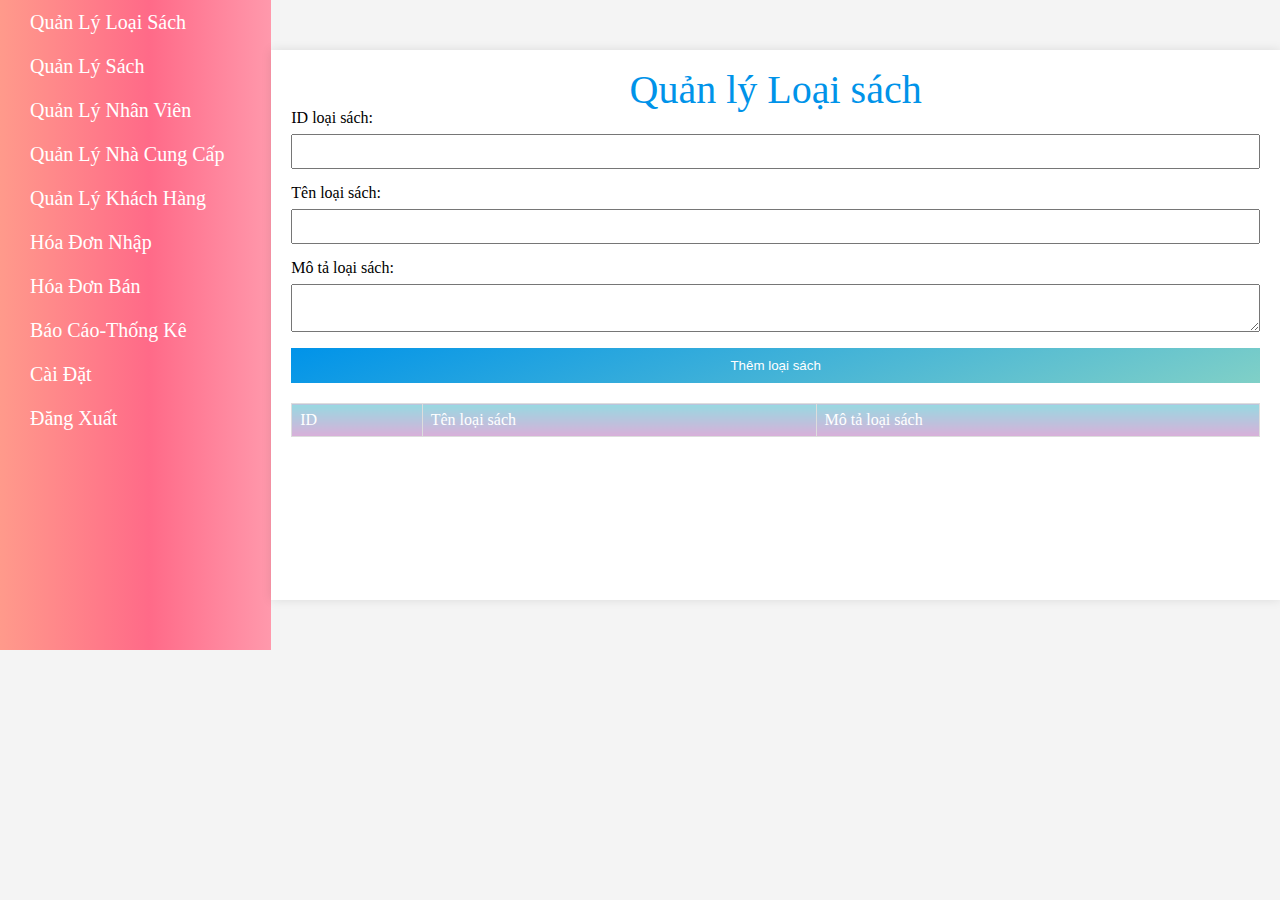
==== adminls.html @ c9f8ae72 "Initial commit" ====
<!DOCTYPE html>
<html lang="en">
<head>
    <meta charset="UTF-8">
    <meta name="viewport" content="width=device-width, initial-scale=1.0">
    <link rel="stylesheet" href="./assets/css/reset.css">
    <link rel="stylesheet" href="https://cdnjs.cloudflare.com/ajax/libs/font-awesome/6.4.2/css/all.min.css" integrity="sha512-z3gLpd7yknf1YoNbCzqRKc4qyor8gaKU1qmn+CShxbuBusANI9QpRohGBreCFkKxLhei6S9CQXFEbbKuqLg0DA==" crossorigin="anonymous" referrerpolicy="no-referrer" />
    <link rel="stylesheet" href="./assets/css/admin.css">
    <title>Quản lý loại sách</title>
</head>
<body>
   <div class="admin">
    <div class="menutrai">  
        <ul>
            <li>
                <i class="fa-solid fa-book"></i>
                <a href="http://127.0.0.1:5500/adminls.html">Quản Lý Loại Sách</a>
            </li>
            <li>
                <i class="fa-solid fa-book-open"></i>
                <a href="http://127.0.0.1:5500/admin.html">Quản Lý Sách</a>
            </li>
            <li>
                <i class="fa-solid fa-user-tie"></i>
                <a href="http://127.0.0.1:5500/adminnv.html">Quản Lý Nhân Viên</a>
                
            </li>
            <li>
                <i class="fa-solid fa-truck-field"></i>
                <a href="#!">Quản Lý Nhà Cung Cấp</a>
            </li>
            <li>
                <i class="fa-solid fa-users"></i>
                <a href="#!">Quản Lý Khách Hàng</a>  
            </li>
            <li>
                <i class="fa-solid fa-money-bill"></i>
                <a href="#!">Hóa Đơn Nhập</a>
            </li>
            <li>
                <i class="fa-solid fa-wallet"></i>
                <a href="#!">Hóa Đơn Bán</a>
            </li>
            <li>
                <i class="fa-solid fa-chart-line"></i>
                <a href="#!">Báo Cáo-Thống Kê</a>  
            </li>
            <li>
                <i class="fa-solid fa-gears"></i>
                <a href="#!">Cài Đặt</a>  
            </li>
            <li>
                <i class="fa-solid fa-right-from-bracket"></i>
                <a href="#!">Đăng Xuất</a>  
            </li>
        </ul>

    </div>
    <div class="container">
        <h1>Quản lý Loại sách</h1>
        
        <form id="productForm">
            <label for="productID">ID loại sách:</label>
            <input type="text" id="productID" name="productID" required>
        
            <label for="productName">Tên loại sách:</label>
            <input type="text" id="productName" name="productName" required>
    
            <label for="productDescription">Mô tả loại sách:</label>
            <textarea id="productDescription" name="productDescription" required></textarea>
            <button type="button" onclick="addProduct()">Thêm loại sách</button>
        </form>
        

        <table id="productTable">
            <thead>
                <tr>
                    <th>ID</th>
                    <th>Tên loại sách</th>
                   
                    <th>Mô tả loại sách</th>
                   
                    
                </tr>
            </thead>
            <tbody id="productTableBody">
              
            </tbody>
        </table>
    </div>
   </div>
   <!-- <script src="./assets/java/admin.js"></script> -->
</body>
</html>
---- assets/css/admin.css ----
body {
    /* font-family: Arial, sans-serif; */
    margin: 0;
    padding: 0;
    background-color: #f4f4f4;
    
}
.admin{
    display:flex;
}

.container {
    width: 1000px;
    margin: 50px auto;
    background-color: white ;
    padding: 20px;
    box-shadow: 0 0 10px rgba(0, 0, 0, 0.1);
    height: auto ;
}

h1 {
    font-size: 40px;
    text-align: center;
    color:#0093E9;
}

form {
    display: flex;
    flex-direction: column;
}

label {
    margin-bottom: 8px;
}

input, textarea, select {
    padding: 8px;
    margin-bottom: 16px;
}

button {
    background-color: #0093E9;
    background-image: linear-gradient(160deg, #0093E9 0%, #80D0C7 100%);

    
    color: #fff;
    padding: 10px;
    border: none;
    cursor: pointer;
}
table {
    width: 100%;
    border-collapse: collapse;
    margin-top: 20px;
}

th, td {
    border: 1px solid #ddd;
    padding: 8px;
    text-align: left;
}

th {
    background-color: #D9AFD9;
background-image: linear-gradient(0deg, #D9AFD9 0%, #97D9E1 100%);

    color: white;
}

/* */
.menutrai{
    
    width:280px;
    height:650px;
    line-height: 2.2;
    background-color: #FF9A8B;
    background-image: linear-gradient(90deg, #FF9A8B 0%, #FF6A88 55%, #FF99AC 100%);

}
.menutrai ul{
   padding-left: 30px;
}

.menutrai ul li{
    font-size: 20px;
}
.menutrai ul li a{
    text-decoration: none;
    color:white;
}
.save{
    width: 70px;
    height: 40px;
   border-radius: 999px;
  margin-left: 900px;
}
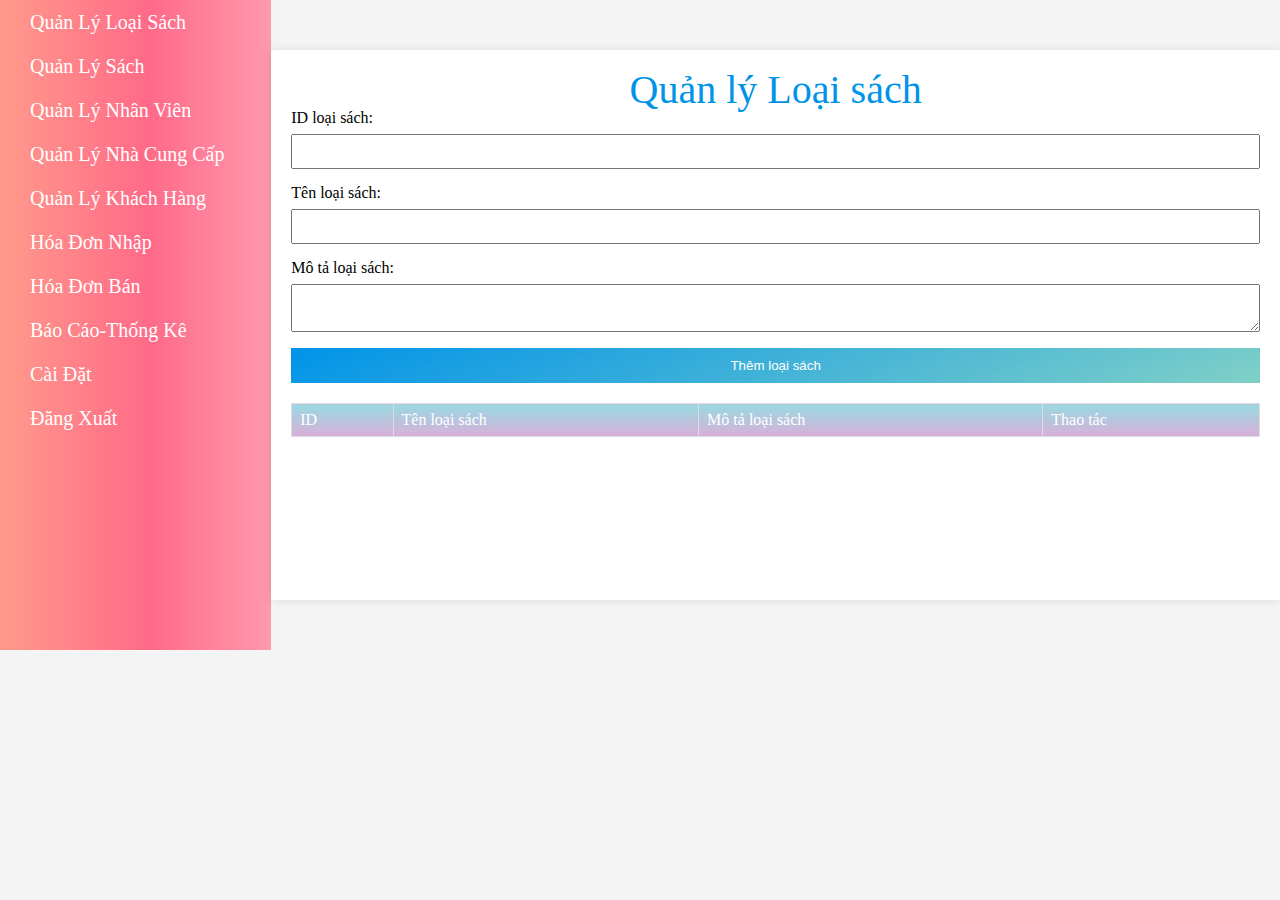
==== commit 737b5686: "Implement feature CRUD product category" ====
--- a/adminls.html
+++ b/adminls.html
@@ -60,16 +60,20 @@
     <div class="container">
         <h1>Quản lý Loại sách</h1>
         
-        <form id="productForm">
+        <form id="categoryForm">
+            <input type="hidden" id="action" value="1">
+
             <label for="productID">ID loại sách:</label>
-            <input type="text" id="productID" name="productID" required>
+            <input type="text" id="productID" name="productID">
         
             <label for="productName">Tên loại sách:</label>
-            <input type="text" id="productName" name="productName" required>
+            <input type="text" id="productName" name="productName">
     
             <label for="productDescription">Mô tả loại sách:</label>
-            <textarea id="productDescription" name="productDescription" required></textarea>
-            <button type="button" onclick="addProduct()">Thêm loại sách</button>
+            <textarea id="productDescription" name="productDescription"></textarea>
+            
+            <button id="submitBtn" type="submit">Thêm loại sách</button>
+            <button id="skipBtn" type="button" style="margin-top: 8px;">Bỏ qua</button>
         </form>
         
 
@@ -78,18 +82,16 @@
                 <tr>
                     <th>ID</th>
                     <th>Tên loại sách</th>
-                   
                     <th>Mô tả loại sách</th>
-                   
-                    
+                    <th>Thao tác</th>
                 </tr>
             </thead>
             <tbody id="productTableBody">
-              
             </tbody>
         </table>
     </div>
    </div>
-   <!-- <script src="./assets/java/admin.js"></script> -->
+   <script src="./js/vendors/jquery.min.js"></script>
+   <script src="./js/pages/admin/manage-category.js"></script>
 </body>
 </html>
